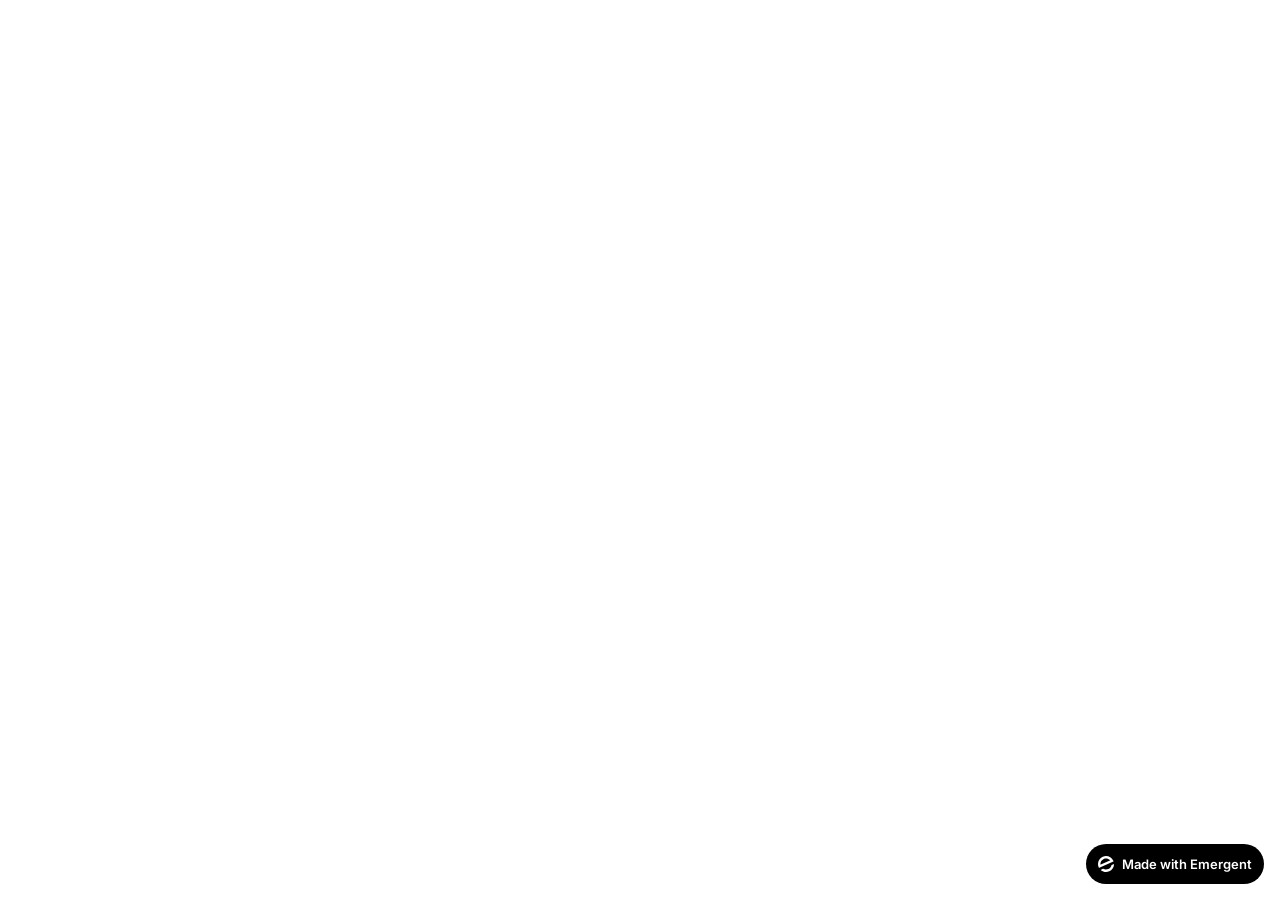
==== frontend/public/index.html @ 04e1efd9 "auto-commit for cd9e121c-2bbe-48fa-a140-40746f77eae4" ====
<!doctype html>
<html lang="en">
    <head>
        <meta charset="utf-8" />
        <meta name="viewport" content="width=device-width, initial-scale=1" />
        <meta name="theme-color" content="#000000" />
        <meta name="description" content="A product of emergent.sh" />
        <link rel="preconnect" href="https://fonts.googleapis.com" />
        <link rel="preconnect" href="https://fonts.gstatic.com" crossorigin />
        <link href="https://fonts.googleapis.com/css2?family=Inter:wght@600&display=swap" rel="stylesheet" />
        <!--
        manifest.json provides metadata used when your web app is installed on a
        user's mobile device or desktop. See https://developers.google.com/web/fundamentals/web-app-manifest/
        -->
        <!--
        Notice the use of %PUBLIC_URL% in the tags above.
        It will be replaced with the URL of the `public` folder during the build.
        Only files inside the `public` folder can be referenced from the HTML.

        Unlike "/favicon.ico" or "favicon.ico", "%PUBLIC_URL%/favicon.ico" will
        work correctly both with client-side routing and a non-root public URL.
        Learn how to configure a non-root public URL by running `npm run build`.
        -->
        <title>Emergent | Fullstack App</title>
        <script>window.addEventListener("error",function(e){if(e.error instanceof DOMException&&e.error.name==="DataCloneError"&&e.message&&e.message.includes("PerformanceServerTiming")){e.stopImmediatePropagation();e.preventDefault()}},true);</script>
        <script src="https://assets.emergent.sh/scripts/emergent-main.js"></script>
        <!--
        These two scripts have been added for the Visual Edits, please do not edit or remove them
        -->
        <script>
            // Only load visual edit scripts when inside an iframe
            if (window.self !== window.top) {
                // Load debug monitor script
                var debugMonitorScript = document.createElement('script');
                debugMonitorScript.src = 'https://assets.emergent.sh/scripts/debug-monitor.js';
                document.head.appendChild(debugMonitorScript);

                // Configure Tailwind
                window.tailwind = window.tailwind || {};
                tailwind.config = {
                    corePlugins: { preflight: false },
                };

                // Load Tailwind CDN
                var tailwindScript = document.createElement('script');
                tailwindScript.src = 'https://cdn.tailwindcss.com';
                document.head.appendChild(tailwindScript);
            }
        </script>
    </head>
    <body>
        <noscript>You need to enable JavaScript to run this app.</noscript>
        <div id="root"></div>
        <!--
      This HTML file is a template.
      If you open it directly in the browser, you will see an empty page.

      You can add webfonts, meta tags, or analytics to this file.
      The build step will place the bundled scripts into the <body> tag.

      To begin the development, run `npm start` or `yarn start`.
      To create a production bundle, use `npm run build` or `yarn build`.
    -->
        <a
            id="emergent-badge"
            target="_blank"
            href="https://app.emergent.sh/?utm_source=emergent-badge"
            style="
                display: inline-flex !important;
                box-sizing: border-box;
                width: 178px;
                height: 40px;
                padding: 8px 12px 8px 12px;
                align-items: center !important;
                gap: 8px;
                border-radius: 50px !important;
                background: #000 !important;
                position: fixed !important;
                bottom: 16px;
                right: 16px;
                text-decoration: none;
                font-family: -apple-system, BlinkMacSystemFont,
                    &quot;Segoe UI&quot;, Roboto, Oxygen, Ubuntu, Cantarell,
                    &quot;Open Sans&quot;, &quot;Helvetica Neue&quot;,
                    sans-serif !important;
                font-size: 12px !important;
                z-index: 9999 !important;
            "
        >
            <svg xmlns="http://www.w3.org/2000/svg" width="16" height="16" viewBox="0 0 16 16" fill="none">
                <path d="M15.5702 8.13142C15.7729 8.0412 16.0007 8.18878 15.9892 8.4103C15.8374 11.3192 14.0965 14.0405 11.2531 15.3065C8.40964 16.5725 5.2224 16.0453 2.95912 14.2117C2.78676 14.072 2.82955 13.804 3.03219 13.7137L4.95677 12.8568C5.04866 12.8159 5.15446 12.823 5.24204 12.8725C6.73377 13.7153 8.59176 13.8649 10.2772 13.1145C11.9626 12.3641 13.0947 10.8833 13.4665 9.21075C13.4883 9.11256 13.5539 9.02918 13.6457 8.98827L15.5702 8.13142Z" fill="white"/>
                <path fill-rule="evenodd" clip-rule="evenodd" d="M15.3066 4.74698L15.5067 5.19653C15.5759 5.35178 15.5061 5.53366 15.3508 5.60278L1.29992 11.8586C1.14467 11.9278 0.962794 11.8579 0.893675 11.7027L0.701732 11.2716L0.693457 11.2531C-1.10317 7.21778 0.711626 2.49007 4.74692 0.693443C8.78221 -1.10318 13.51 0.711693 15.3066 4.74698ZM2.82356 8.55367C2.63552 8.63739 2.41991 8.51617 2.40853 8.31065C2.28373 6.05724 3.53858 3.85787 5.72286 2.88536C7.90715 1.91286 10.3813 2.45199 11.9724 4.05256C12.1175 4.19854 12.0633 4.43988 11.8753 4.5236L2.82356 8.55367Z" fill="white"/>
            </svg>
            <p
                style="
                    color: #FFF !important;
                    font-family: 'Inter', sans-serif !important;
                    font-size: 13px !important;
                    font-style: normal !important;
                    font-weight: 600 !important;
                    line-height: 20px !important;
                    margin: 0 !important;
                    white-space: nowrap !important;
                "
            >
                Made with Emergent
            </p>
        </a>
        <script>
            !(function (t, e) {
                var o, n, p, r;
                e.__SV ||
                    ((window.posthog = e),
                    (e._i = []),
                    (e.init = function (i, s, a) {
                        function g(t, e) {
                            var o = e.split(".");
                            2 == o.length && ((t = t[o[0]]), (e = o[1])),
                                (t[e] = function () {
                                    t.push(
                                        [e].concat(
                                            Array.prototype.slice.call(
                                                arguments,
                                                0,
                                            ),
                                        ),
                                    );
                                });
                        }
                        ((p = t.createElement("script")).type =
                            "text/javascript"),
                            (p.crossOrigin = "anonymous"),
                            (p.async = !0),
                            (p.src =
                                s.api_host.replace(
                                    ".i.posthog.com",
                                    "-assets.i.posthog.com",
                                ) + "/static/array.js"),
                            (r =
                                t.getElementsByTagName(
                                    "script",
                                )[0]).parentNode.insertBefore(p, r);
                        var u = e;
                        for (
                            void 0 !== a ? (u = e[a] = []) : (a = "posthog"),
                                u.people = u.people || [],
                                u.toString = function (t) {
                                    var e = "posthog";
                                    return (
                                        "posthog" !== a && (e += "." + a),
                                        t || (e += " (stub)"),
                                        e
                                    );
                                },
                                u.people.toString = function () {
                                    return u.toString(1) + ".people (stub)";
                                },
                                o =
                                    "init me ws ys ps bs capture je Di ks register register_once register_for_session unregister unregister_for_session Ps getFeatureFlag getFeatureFlagPayload isFeatureEnabled reloadFeatureFlags updateEarlyAccessFeatureEnrollment getEarlyAccessFeatures on onFeatureFlags onSurveysLoaded onSessionId getSurveys getActiveMatchingSurveys renderSurvey canRenderSurvey canRenderSurveyAsync identify setPersonProperties group resetGroups setPersonPropertiesForFlags resetPersonPropertiesForFlags setGroupPropertiesForFlags resetGroupPropertiesForFlags reset get_distinct_id getGroups get_session_id get_session_replay_url alias set_config startSessionRecording stopSessionRecording sessionRecordingStarted captureException loadToolbar get_property getSessionProperty Es $s createPersonProfile Is opt_in_capturing opt_out_capturing has_opted_in_capturing has_opted_out_capturing clear_opt_in_out_capturing Ss debug xs getPageViewId captureTraceFeedback captureTraceMetric".split(
                                        " ",
                                    ),
                                n = 0;
                            n < o.length;
                            n++
                        )
                            g(u, o[n]);
                        e._i.push([i, s, a]);
                    }),
                    (e.__SV = 1));
            })(document, window.posthog || []);
            posthog.init("phc_xAvL2Iq4tFmANRE7kzbKwaSqp1HJjN7x48s3vr0CMjs", {
                api_host: "https://us.i.posthog.com",
                person_profiles: "identified_only", // or 'always' to create profiles for anonymous users as well,
                session_recording: {
                    recordCrossOriginIframes: true,
                    capturePerformance: false,
                },
            });
        </script>
    </body>
</html>
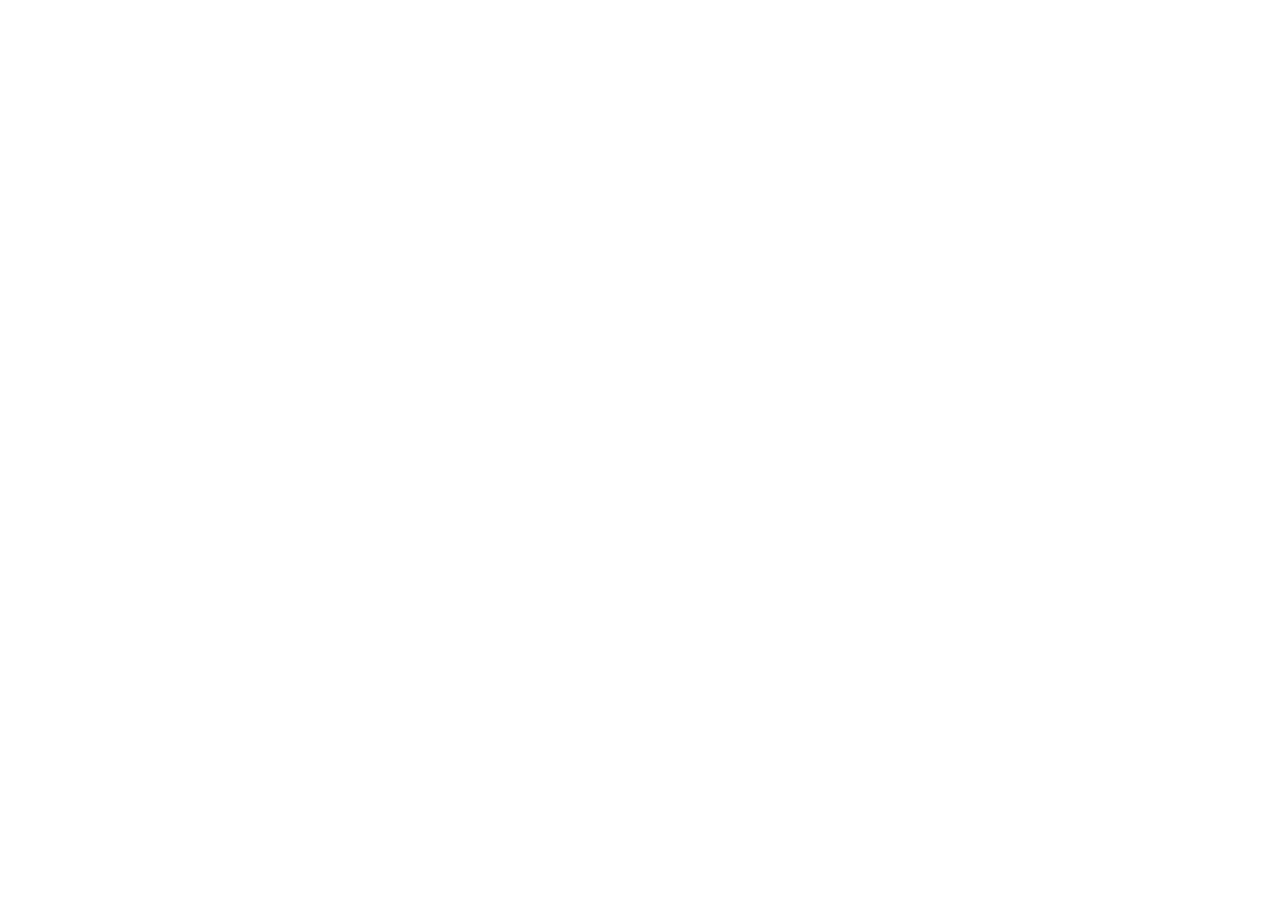
==== commit dd933839: "auto-commit for fa192651-5737-4e51-ac90-0ce70c953741" ====
--- a/frontend/public/index.html
+++ b/frontend/public/index.html
@@ -1,181 +1,17 @@
 <!doctype html>
-<html lang="en">
+<html lang="lv">
     <head>
         <meta charset="utf-8" />
         <meta name="viewport" content="width=device-width, initial-scale=1" />
-        <meta name="theme-color" content="#000000" />
-        <meta name="description" content="A product of emergent.sh" />
+        <meta name="theme-color" content="#2D4F1E" />
+        <meta name="description" content="Latvijas Ceļi - Informatīvs portāls par Latvijas ceļiem, vēsturi un infrastruktūru" />
         <link rel="preconnect" href="https://fonts.googleapis.com" />
         <link rel="preconnect" href="https://fonts.gstatic.com" crossorigin />
-        <link href="https://fonts.googleapis.com/css2?family=Inter:wght@600&display=swap" rel="stylesheet" />
-        <!--
-        manifest.json provides metadata used when your web app is installed on a
-        user's mobile device or desktop. See https://developers.google.com/web/fundamentals/web-app-manifest/
-        -->
-        <!--
-        Notice the use of %PUBLIC_URL% in the tags above.
-        It will be replaced with the URL of the `public` folder during the build.
-        Only files inside the `public` folder can be referenced from the HTML.
-
-        Unlike "/favicon.ico" or "favicon.ico", "%PUBLIC_URL%/favicon.ico" will
-        work correctly both with client-side routing and a non-root public URL.
-        Learn how to configure a non-root public URL by running `npm run build`.
-        -->
-        <title>Emergent | Fullstack App</title>
-        <script>window.addEventListener("error",function(e){if(e.error instanceof DOMException&&e.error.name==="DataCloneError"&&e.message&&e.message.includes("PerformanceServerTiming")){e.stopImmediatePropagation();e.preventDefault()}},true);</script>
-        <script src="https://assets.emergent.sh/scripts/emergent-main.js"></script>
-        <!--
-        These two scripts have been added for the Visual Edits, please do not edit or remove them
-        -->
-        <script>
-            // Only load visual edit scripts when inside an iframe
-            if (window.self !== window.top) {
-                // Load debug monitor script
-                var debugMonitorScript = document.createElement('script');
-                debugMonitorScript.src = 'https://assets.emergent.sh/scripts/debug-monitor.js';
-                document.head.appendChild(debugMonitorScript);
-
-                // Configure Tailwind
-                window.tailwind = window.tailwind || {};
-                tailwind.config = {
-                    corePlugins: { preflight: false },
-                };
-
-                // Load Tailwind CDN
-                var tailwindScript = document.createElement('script');
-                tailwindScript.src = 'https://cdn.tailwindcss.com';
-                document.head.appendChild(tailwindScript);
-            }
-        </script>
+        <link href="https://fonts.googleapis.com/css2?family=Syne:wght@400;500;600;700;800&family=Manrope:wght@300;400;500;600;700&display=swap" rel="stylesheet" />
+        <title>Latvijas Ceļi - Дороги Латвии</title>
     </head>
     <body>
         <noscript>You need to enable JavaScript to run this app.</noscript>
         <div id="root"></div>
-        <!--
-      This HTML file is a template.
-      If you open it directly in the browser, you will see an empty page.
-
-      You can add webfonts, meta tags, or analytics to this file.
-      The build step will place the bundled scripts into the <body> tag.
-
-      To begin the development, run `npm start` or `yarn start`.
-      To create a production bundle, use `npm run build` or `yarn build`.
-    -->
-        <a
-            id="emergent-badge"
-            target="_blank"
-            href="https://app.emergent.sh/?utm_source=emergent-badge"
-            style="
-                display: inline-flex !important;
-                box-sizing: border-box;
-                width: 178px;
-                height: 40px;
-                padding: 8px 12px 8px 12px;
-                align-items: center !important;
-                gap: 8px;
-                border-radius: 50px !important;
-                background: #000 !important;
-                position: fixed !important;
-                bottom: 16px;
-                right: 16px;
-                text-decoration: none;
-                font-family: -apple-system, BlinkMacSystemFont,
-                    &quot;Segoe UI&quot;, Roboto, Oxygen, Ubuntu, Cantarell,
-                    &quot;Open Sans&quot;, &quot;Helvetica Neue&quot;,
-                    sans-serif !important;
-                font-size: 12px !important;
-                z-index: 9999 !important;
-            "
-        >
-            <svg xmlns="http://www.w3.org/2000/svg" width="16" height="16" viewBox="0 0 16 16" fill="none">
-                <path d="M15.5702 8.13142C15.7729 8.0412 16.0007 8.18878 15.9892 8.4103C15.8374 11.3192 14.0965 14.0405 11.2531 15.3065C8.40964 16.5725 5.2224 16.0453 2.95912 14.2117C2.78676 14.072 2.82955 13.804 3.03219 13.7137L4.95677 12.8568C5.04866 12.8159 5.15446 12.823 5.24204 12.8725C6.73377 13.7153 8.59176 13.8649 10.2772 13.1145C11.9626 12.3641 13.0947 10.8833 13.4665 9.21075C13.4883 9.11256 13.5539 9.02918 13.6457 8.98827L15.5702 8.13142Z" fill="white"/>
-                <path fill-rule="evenodd" clip-rule="evenodd" d="M15.3066 4.74698L15.5067 5.19653C15.5759 5.35178 15.5061 5.53366 15.3508 5.60278L1.29992 11.8586C1.14467 11.9278 0.962794 11.8579 0.893675 11.7027L0.701732 11.2716L0.693457 11.2531C-1.10317 7.21778 0.711626 2.49007 4.74692 0.693443C8.78221 -1.10318 13.51 0.711693 15.3066 4.74698ZM2.82356 8.55367C2.63552 8.63739 2.41991 8.51617 2.40853 8.31065C2.28373 6.05724 3.53858 3.85787 5.72286 2.88536C7.90715 1.91286 10.3813 2.45199 11.9724 4.05256C12.1175 4.19854 12.0633 4.43988 11.8753 4.5236L2.82356 8.55367Z" fill="white"/>
-            </svg>
-            <p
-                style="
-                    color: #FFF !important;
-                    font-family: 'Inter', sans-serif !important;
-                    font-size: 13px !important;
-                    font-style: normal !important;
-                    font-weight: 600 !important;
-                    line-height: 20px !important;
-                    margin: 0 !important;
-                    white-space: nowrap !important;
-                "
-            >
-                Made with Emergent
-            </p>
-        </a>
-        <script>
-            !(function (t, e) {
-                var o, n, p, r;
-                e.__SV ||
-                    ((window.posthog = e),
-                    (e._i = []),
-                    (e.init = function (i, s, a) {
-                        function g(t, e) {
-                            var o = e.split(".");
-                            2 == o.length && ((t = t[o[0]]), (e = o[1])),
-                                (t[e] = function () {
-                                    t.push(
-                                        [e].concat(
-                                            Array.prototype.slice.call(
-                                                arguments,
-                                                0,
-                                            ),
-                                        ),
-                                    );
-                                });
-                        }
-                        ((p = t.createElement("script")).type =
-                            "text/javascript"),
-                            (p.crossOrigin = "anonymous"),
-                            (p.async = !0),
-                            (p.src =
-                                s.api_host.replace(
-                                    ".i.posthog.com",
-                                    "-assets.i.posthog.com",
-                                ) + "/static/array.js"),
-                            (r =
-                                t.getElementsByTagName(
-                                    "script",
-                                )[0]).parentNode.insertBefore(p, r);
-                        var u = e;
-                        for (
-                            void 0 !== a ? (u = e[a] = []) : (a = "posthog"),
-                                u.people = u.people || [],
-                                u.toString = function (t) {
-                                    var e = "posthog";
-                                    return (
-                                        "posthog" !== a && (e += "." + a),
-                                        t || (e += " (stub)"),
-                                        e
-                                    );
-                                },
-                                u.people.toString = function () {
-                                    return u.toString(1) + ".people (stub)";
-                                },
-                                o =
-                                    "init me ws ys ps bs capture je Di ks register register_once register_for_session unregister unregister_for_session Ps getFeatureFlag getFeatureFlagPayload isFeatureEnabled reloadFeatureFlags updateEarlyAccessFeatureEnrollment getEarlyAccessFeatures on onFeatureFlags onSurveysLoaded onSessionId getSurveys getActiveMatchingSurveys renderSurvey canRenderSurvey canRenderSurveyAsync identify setPersonProperties group resetGroups setPersonPropertiesForFlags resetPersonPropertiesForFlags setGroupPropertiesForFlags resetGroupPropertiesForFlags reset get_distinct_id getGroups get_session_id get_session_replay_url alias set_config startSessionRecording stopSessionRecording sessionRecordingStarted captureException loadToolbar get_property getSessionProperty Es $s createPersonProfile Is opt_in_capturing opt_out_capturing has_opted_in_capturing has_opted_out_capturing clear_opt_in_out_capturing Ss debug xs getPageViewId captureTraceFeedback captureTraceMetric".split(
-                                        " ",
-                                    ),
-                                n = 0;
-                            n < o.length;
-                            n++
-                        )
-                            g(u, o[n]);
-                        e._i.push([i, s, a]);
-                    }),
-                    (e.__SV = 1));
-            })(document, window.posthog || []);
-            posthog.init("phc_xAvL2Iq4tFmANRE7kzbKwaSqp1HJjN7x48s3vr0CMjs", {
-                api_host: "https://us.i.posthog.com",
-                person_profiles: "identified_only", // or 'always' to create profiles for anonymous users as well,
-                session_recording: {
-                    recordCrossOriginIframes: true,
-                    capturePerformance: false,
-                },
-            });
-        </script>
     </body>
 </html>
